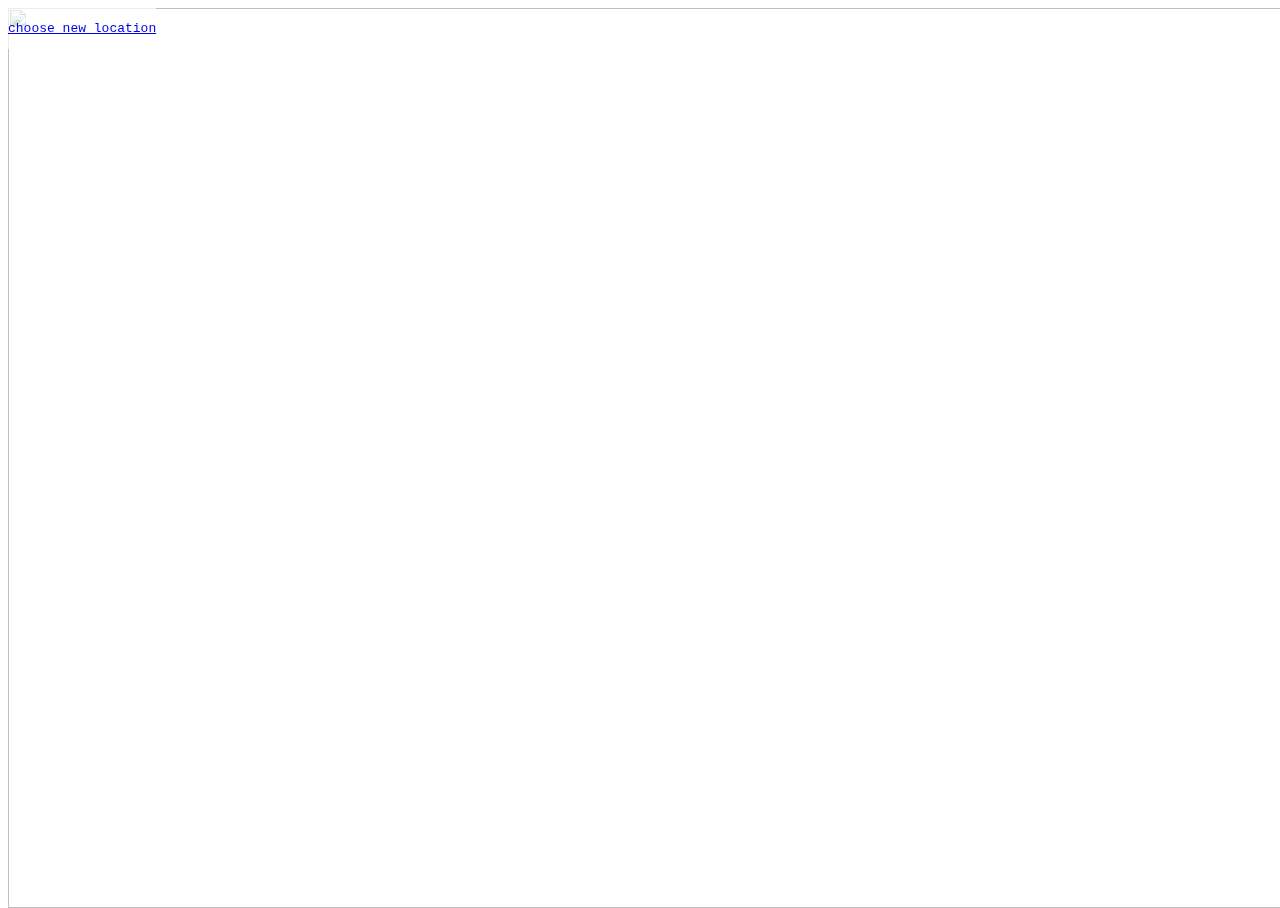
==== park.html @ a65f501c "added project" ====
<html>

<style>
    
    a{
        position: absolute;
        z-index: 2;
        background-color: hsla(0,100%,100%,0.7);
    }
    
    a:hover{
        position: absolute;
        z-index: 2;
        background-color: hsla(0,100%,100%,0.4);
    }
    
    p{
        font-family: monospace;
    }
    
    img{
        position: absolute;
        z-index: 1;
        height: 100%;
        width: auto;
    }
    
    iframe{
        position: absolute;
        z-index: 0;
    }
    
</style>

<body>
    
    <a href="choice.html"><p>choose new location</p></a>

    <img src="https://static01.nyt.com/images/2019/11/03/travel/00footsteps-olmsted1/merlin_161566521_4d72ba34-770d-4835-9095-710c24a11877-superJumbo.jpg">
    
    <iframe width="300" height="300" src="https://www.youtube.com/embed/cJQQrI7nCeY?autoplay=1" frameborder="0" allow="autoplay"></iframe>
    
    
</body>



</html>
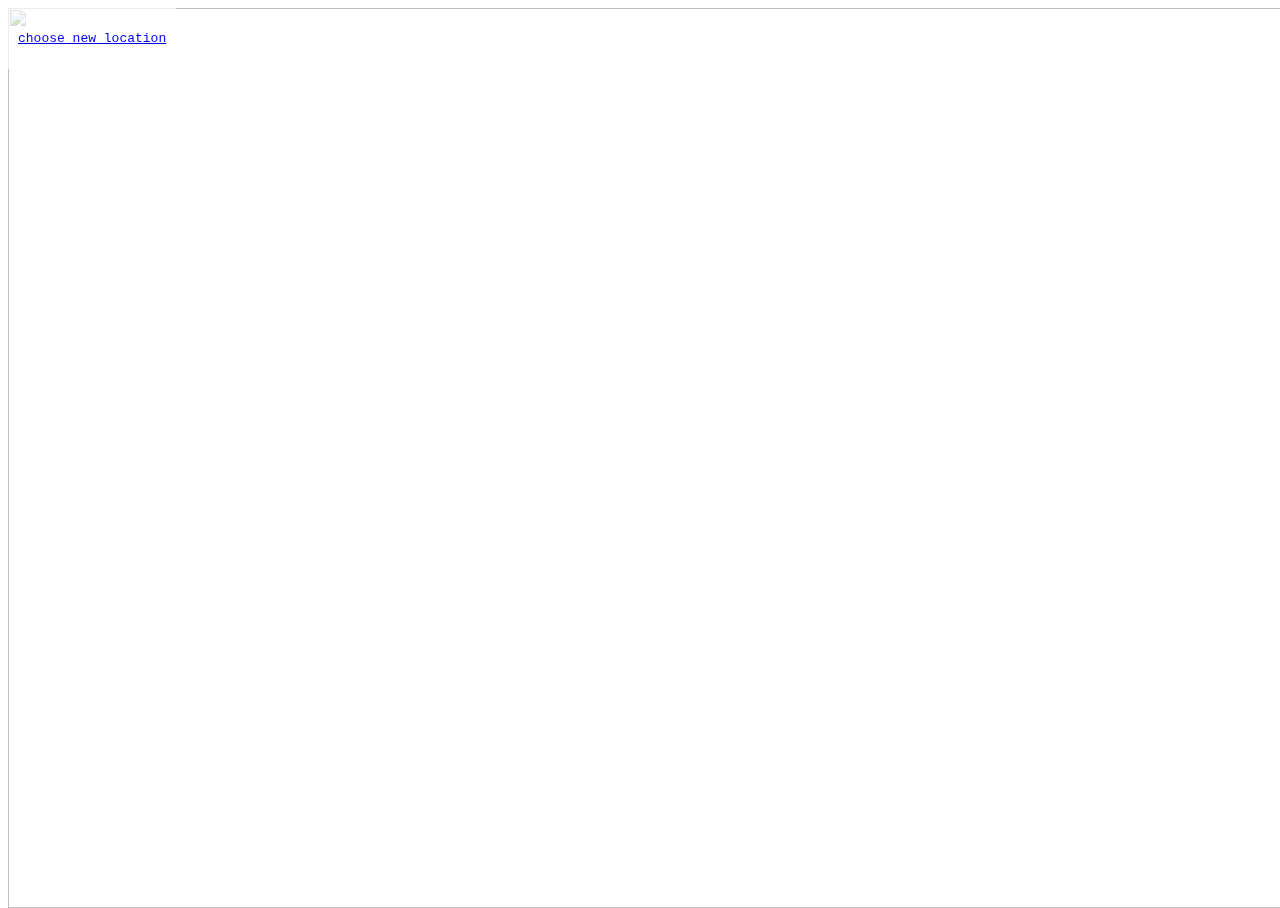
==== commit 9c490658: "add stylesheet as separate file" ====
--- a/park.html
+++ b/park.html
@@ -1,40 +1,10 @@
 <html>
 
-<style>
-    
-    a{
-        position: absolute;
-        z-index: 2;
-        background-color: hsla(0,100%,100%,0.7);
-    }
-    
-    a:hover{
-        position: absolute;
-        z-index: 2;
-        background-color: hsla(0,100%,100%,0.4);
-    }
-    
-    p{
-        font-family: monospace;
-    }
-    
-    img{
-        position: absolute;
-        z-index: 1;
-        height: 100%;
-        width: auto;
-    }
-    
-    iframe{
-        position: absolute;
-        z-index: 0;
-    }
-    
-</style>
+    <link rel="stylesheet" type="text/css" href="style.css">
 
 <body>
     
-    <a href="choice.html"><p>choose new location</p></a>
+    <a href="index.html"><p>choose new location</p></a>
 
     <img src="https://static01.nyt.com/images/2019/11/03/travel/00footsteps-olmsted1/merlin_161566521_4d72ba34-770d-4835-9095-710c24a11877-superJumbo.jpg">
     
--- a/style.css
+++ b/style.css
@@ -0,0 +1,33 @@
+    a{
+        position: absolute;
+        z-index: 2;
+        background-color: hsla(0,100%,100%,0.7);
+        padding: 10px;
+    }
+    
+    a:hover{
+        position: absolute;
+        z-index: 2;
+        background-color: hsla(0,100%,100%,0.4);
+        padding: 10px;
+    }
+    
+    p{
+        font-family: monospace;
+    }
+    
+    h3{
+        font-family: monospace;
+    }
+    
+    img{
+        position: absolute;
+        z-index: 1;
+        height: 100%;
+        width: auto;
+    }
+    
+    iframe{
+        position: absolute;
+        z-index: 0;
+    }